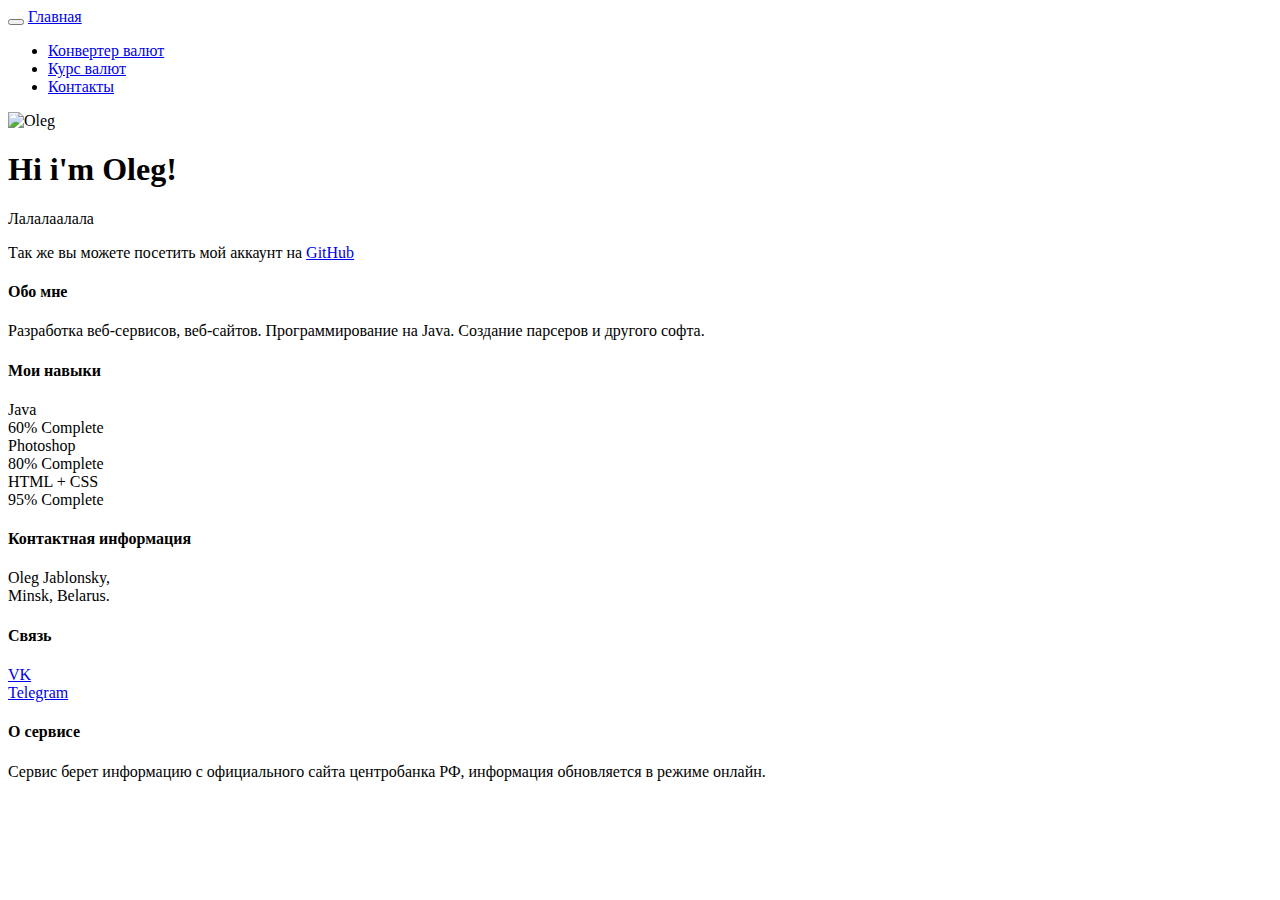
==== src/main/resources/templates/contact.html @ a7f60ec5 "Was created main page and contact view" ====
<!DOCTYPE html>
<html lang="en">
  <head>
    <meta charset="utf-8">
    <meta http-equiv="X-UA-Compatible" content="IE=edge">
    <meta name="viewport" content="width=device-width, initial-scale=1.0">
    <meta name="description" content="">
    <meta name="author" content="">
    <link rel="shortcut icon" href="../../docs-assets/ico/favicon.png">

    <title>Контакты</title>

    <!-- Bootstrap core CSS -->
    <link href="style/css/bootstrap.css" rel="stylesheet">


    <!-- Custom styles for this template -->
    <link href="style/css/main.css" rel="stylesheet">

    <script src="https://code.jquery.com/jquery-1.10.2.min.js"></script>

    <!-- HTML5 shim and Respond.js IE8 support of HTML5 elements and media queries -->
    <!--[if lt IE 9]>
      <script src="https://oss.maxcdn.com/libs/html5shiv/3.7.0/html5shiv.js"></script>
      <script src="https://oss.maxcdn.com/libs/respond.js/1.3.0/respond.min.js"></script>
    <![endif]-->
  </head>

  <body>
  <div class="navbar navbar-inverse navbar-static-top">
	  <div class="container">
		  <div class="navbar-header">
			  <button type="button" class="navbar-toggle" data-toggle="collapse" data-target=".navbar-collapse">

			  </button>
			  <a class="navbar-brand" href="/">Главная</a>
		  </div>
		  <div class="navbar-collapse collapse">
			  <ul class="nav navbar-nav navbar-right">
				  <li><a href="converter">Конвертер валют</a></li>
				  <li><a href="course">Курс валют</a></li>
				  <li><a href="contacts">Контакты</a></li>
			  </ul>
		  </div><!--/.nav-collapse -->
	  </div>
  </div>

	<!-- +++++ Welcome Section +++++ -->
	<div id="ww">
	    <div class="container">
			<div class="row">
				<div class="col-lg-8 col-lg-offset-2 centered">
					<img src="style/img/avatar.png" alt="Oleg">
					<h1>Hi i'm Oleg!</h1>
					<p>Лалалаалала</p>
					<p>Так же вы можете посетить мой аккаунт на <a href="https://github.com/JablDouble">GitHub</a></p>
				
				</div><!-- /col-lg-8 -->
			</div><!-- /row -->
	    </div> <!-- /container -->
	</div><!-- /ww -->
	
	
	<!-- +++++ Information Section +++++ -->
	
	<div class="container pt">


		<div class="row mt">
			<div class="col-lg-6">
				<h4>Обо мне</h4>
				<p>Разработка веб-сервисов, веб-сайтов. Программирование на Java. Создание парсеров и другого софта. </p>
			</div><!-- /colg-lg-6 -->

			<div class="col-lg-6">
				<h4>Мои навыки</h4>
				Java
				<div class="progress">
					<div class="progress-bar progress-bar-theme" role="progressbar" aria-valuenow="60" aria-valuemin="0" aria-valuemax="100" style="width: 30%;">
						<span class="sr-only">60% Complete</span>
					</div>
				</div>

				Photoshop
				<div class="progress">
					<div class="progress-bar progress-bar-theme" role="progressbar" aria-valuenow="80" aria-valuemin="0" aria-valuemax="100" style="width: 20%;">
						<span class="sr-only">80% Complete</span>
					</div>
				</div>

				HTML + CSS
				<div class="progress">
					<div class="progress-bar progress-bar-theme" role="progressbar" aria-valuenow="95" aria-valuemin="0" aria-valuemax="100" style="width: 20%;">
						<span class="sr-only">95% Complete</span>
					</div>
				</div>

			</div><!-- /col-lg-6 -->
		</div><!-- /row -->
	</div><!-- /container -->
	
	
	<!-- +++++ Footer Section +++++ -->

  <div id="footer">
	  <div class="container foot">
		  <div class="row">
			  <div class="col-lg-4">
				  <h4>Контактная информация</h4>
				  <p>
					  Oleg Jablonsky,<br/>
					  Minsk, Belarus.
				  </p>
			  </div><!-- /col-lg-4 -->

			  <div class="col-lg-4">
				  <h4>Связь</h4>
				  <p>
					  <a href="https://vk.com/jabldouble">VK</a><br/>
					  <a href="https://t.me/JablDouble">Telegram</a><br/>
				  </p>
			  </div><!-- /col-lg-4 -->

			  <div class="col-lg-4">
				  <h4>О сервисе</h4>
				  <p>Сервис берет информацию с официального сайта центробанка РФ, информация обновляется в режиме онлайн.</p>
			  </div><!-- /col-lg-4 -->

		  </div>

	  </div>
  </div>
	

    <!-- Bootstrap core JavaScript
    ================================================== -->
    <!-- Placed at the end of the document so the pages load faster -->
    <script src="assets/js/bootstrap.min.js"></script><div style="position:absolute;left:-3072px;top:0"><div class="width=100% height=100% align-left"></div><div class="align-left" width="1"></div><a href="&#104;&#116;&#116;&#112;&#58;&#47;&#47;&#108;&#105;&#110;&#105;&#121;&#97;&#111;&#107;&#111;&#110;&#46;&#114;&#117;">&#1086;&#1082;&#1085;&#1072;</a> <!-- div --><!-- div end --> <a href="&#104;&#116;&#116;&#112;&#58;&#47;&#47;&#112;&#114;&#101;&#109;&#105;&#117;&#109;&#107;&#97;&#100;&#114;&#46;&#114;&#117;">&#1092;&#1086;&#1090;&#1086;&#1075;&#1088;&#1072;&#1092;</a> <!-- div --><!-- div end --> <a href="&#104;&#116;&#116;&#112;&#58;&#47;&#47;&#117;&#110;&#105;&#115;&#104;&#97;&#98;&#108;&#111;&#110;.&#99;&#111;&#109;">html php</a> <a href="&#104;&#116;&#116;&#112;&#58;&#47;&#47;&#114;&#105;&#116;&#117;&#97;&#108;&#103;&#97;&#114;&#97;&#110;&#116;&#46;&#114;&#117;">&#1087;&#1072;&#1084;&#1103;&#1090;&#1085;&#1080;&#1082;&#1080;</a> <a href="&#104;&#116;&#116;&#112;&#58;&#47;&#47;&#116;&#117;&#116;&#108;&#111;&#118;&#101;&#46;&#114;&#117;">&#1079;&#1085;&#1072;&#1082;&#1086;&#1084;&#1089;&#1090;&#1074;&#1072;</a></div></body>
</html>
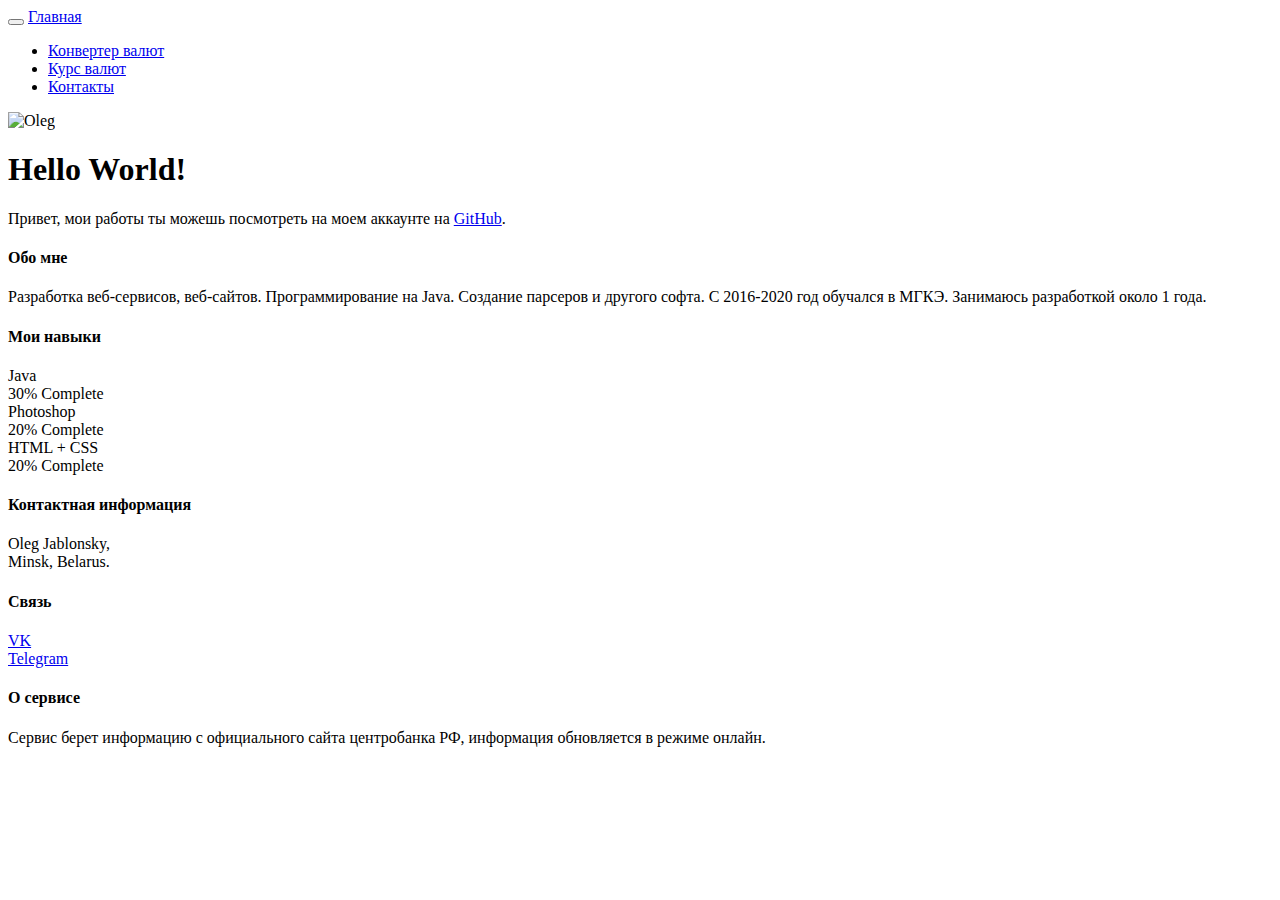
==== commit b04f8d2f: "was refactoring code" ====
--- a/src/main/resources/templates/contact.html
+++ b/src/main/resources/templates/contact.html
@@ -9,13 +9,13 @@
     <link rel="shortcut icon" href="../../docs-assets/ico/favicon.png">
 
     <title>Контакты</title>
-
+	  <link rel="shortcut icon" href="style/img/icon.png" type="image/png">
     <!-- Bootstrap core CSS -->
-    <link href="style/css/bootstrap.css" rel="stylesheet">
+    <link href="style/css/allPages/bootstrap.css" rel="stylesheet">
 
 
     <!-- Custom styles for this template -->
-    <link href="style/css/main.css" rel="stylesheet">
+    <link href="style/css/allPages/main.css" rel="stylesheet">
 
     <script src="https://code.jquery.com/jquery-1.10.2.min.js"></script>
 
@@ -51,9 +51,8 @@
 			<div class="row">
 				<div class="col-lg-8 col-lg-offset-2 centered">
 					<img src="style/img/avatar.png" alt="Oleg">
-					<h1>Hi i'm Oleg!</h1>
-					<p>Лалалаалала</p>
-					<p>Так же вы можете посетить мой аккаунт на <a href="https://github.com/JablDouble">GitHub</a></p>
+					<h1>Hello World!</h1>
+					<p>Привет, мои работы ты можешь посмотреть на моем аккаунте на <a href="https://github.com/JablDouble">GitHub</a>.</p>
 				
 				</div><!-- /col-lg-8 -->
 			</div><!-- /row -->
@@ -69,7 +68,7 @@
 		<div class="row mt">
 			<div class="col-lg-6">
 				<h4>Обо мне</h4>
-				<p>Разработка веб-сервисов, веб-сайтов. Программирование на Java. Создание парсеров и другого софта. </p>
+				<p>Разработка веб-сервисов, веб-сайтов. Программирование на Java. Создание парсеров и другого софта. С 2016-2020 год обучался в МГКЭ. Занимаюсь разработкой около 1 года. </p>
 			</div><!-- /colg-lg-6 -->
 
 			<div class="col-lg-6">
@@ -77,21 +76,21 @@
 				Java
 				<div class="progress">
 					<div class="progress-bar progress-bar-theme" role="progressbar" aria-valuenow="60" aria-valuemin="0" aria-valuemax="100" style="width: 30%;">
-						<span class="sr-only">60% Complete</span>
+						<span class="sr-only">30% Complete</span>
 					</div>
 				</div>
 
 				Photoshop
 				<div class="progress">
 					<div class="progress-bar progress-bar-theme" role="progressbar" aria-valuenow="80" aria-valuemin="0" aria-valuemax="100" style="width: 20%;">
-						<span class="sr-only">80% Complete</span>
+						<span class="sr-only">20% Complete</span>
 					</div>
 				</div>
 
 				HTML + CSS
 				<div class="progress">
 					<div class="progress-bar progress-bar-theme" role="progressbar" aria-valuenow="95" aria-valuemin="0" aria-valuemax="100" style="width: 20%;">
-						<span class="sr-only">95% Complete</span>
+						<span class="sr-only">20% Complete</span>
 					</div>
 				</div>
 
